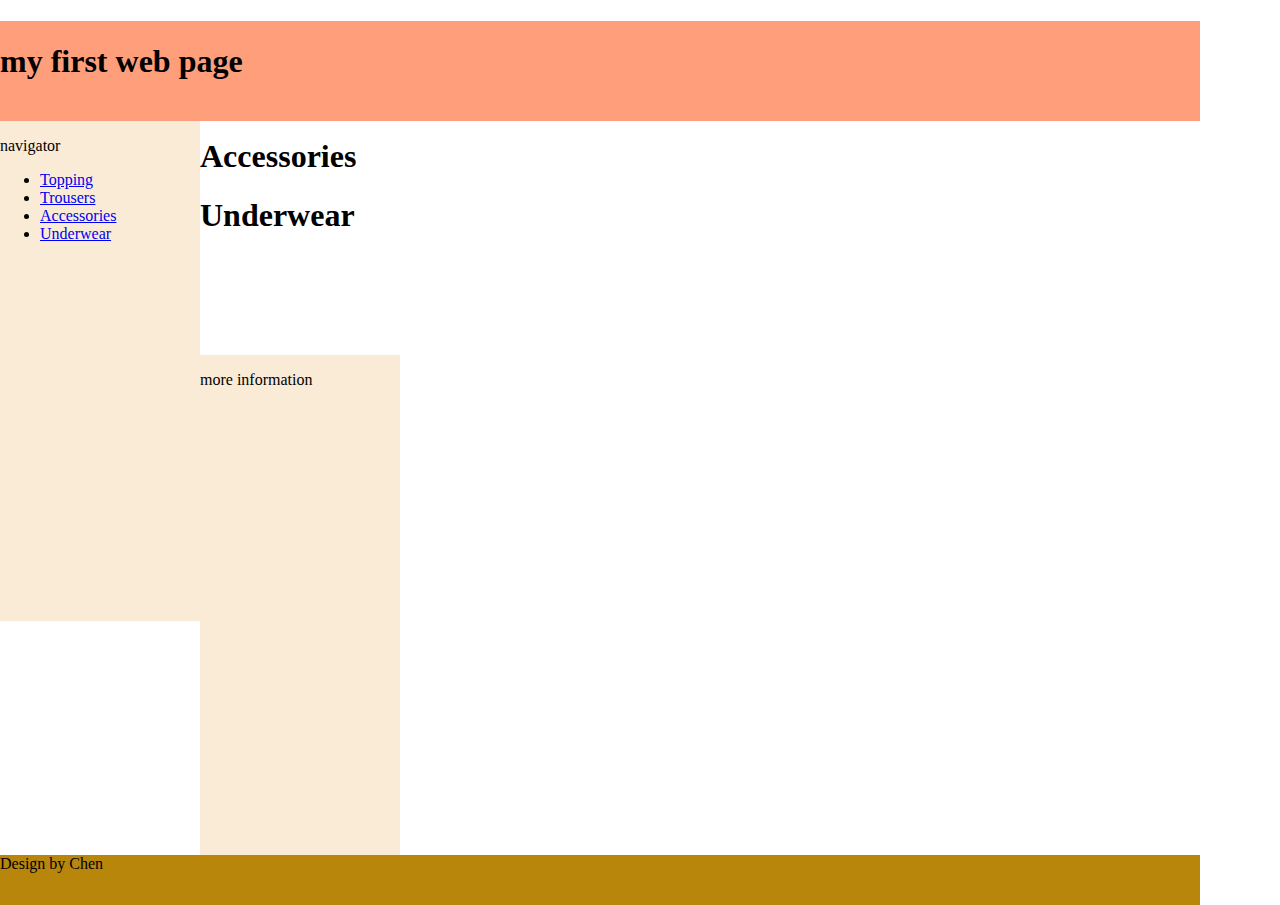
==== index.html @ 8ddc3457 "initial commit" ====
<!--This is an html 5 document-->
<!DOCTYPE html>
<html>
    <head>
        <title>my first website page</title>
        <!-- put your css and js here -->
        <link rel="stylesheet" type="text/css" href="css/main.css">
    </head>
    <body>
        <div id = "wrapper"></div>
        <div id="banner">
            <h1>my first web page</h1>
        </div>
        <div id="nav">
            <p>navigator</p>
            <ul>
                <li><a href="#topping">Topping</a></li>
                <li><a href="#trousers">Trousers</a></li>
                <li><a href="#accessories">Accessories</a></li>
                <li><a href="#underwear">Underwear</a></li>
                <!-- ctrl+/ -->
            </ul>
        </div>
        <div id=“content”>
            <section id="topping"><h1>Topping</h1></section>
            <section id="trousers"><h1>Trousers</h1></section>
            <section id="accessories"><h1>Accessories</h1></section>
            <section id="underwear"><h1>Underwear</h1></section>
        </div>
        <div id="info">
            <p>more information</p>
        </div>
        <div id="footer">
            <p>Design by Chen</p>
        </div>
    </body>
</html>
---- css/main.css ----
body{
    margin: 0px;
    padding: 0px;
}
#nav,#content,#info{margin-top: 100px;}

.container{
    padding: 10px;
}

#banner {
    width: 1200px;
    height: 100px;
    background-color: rgb(255, 158, 122);
    clear:both;
    position: fixed;
    }
#nav {
    width:200px;
    background-color:antiquewhite;
    height: 500px;
    float: left;
    }
#content {
    width: 800px;
    height: 800px;
    background-color: azure;
    float:left;
    }
#info {
    width: 200px;
    background-color:antiquewhite;
    height: 500px;
    float:left;
    }
#footer {
    width: 1200px;
    height: 50px;
    background-color:darkgoldenrod;
    clear:both
    }

#wrapper {
    width: 1200px;
    margin: 0 auto;
}
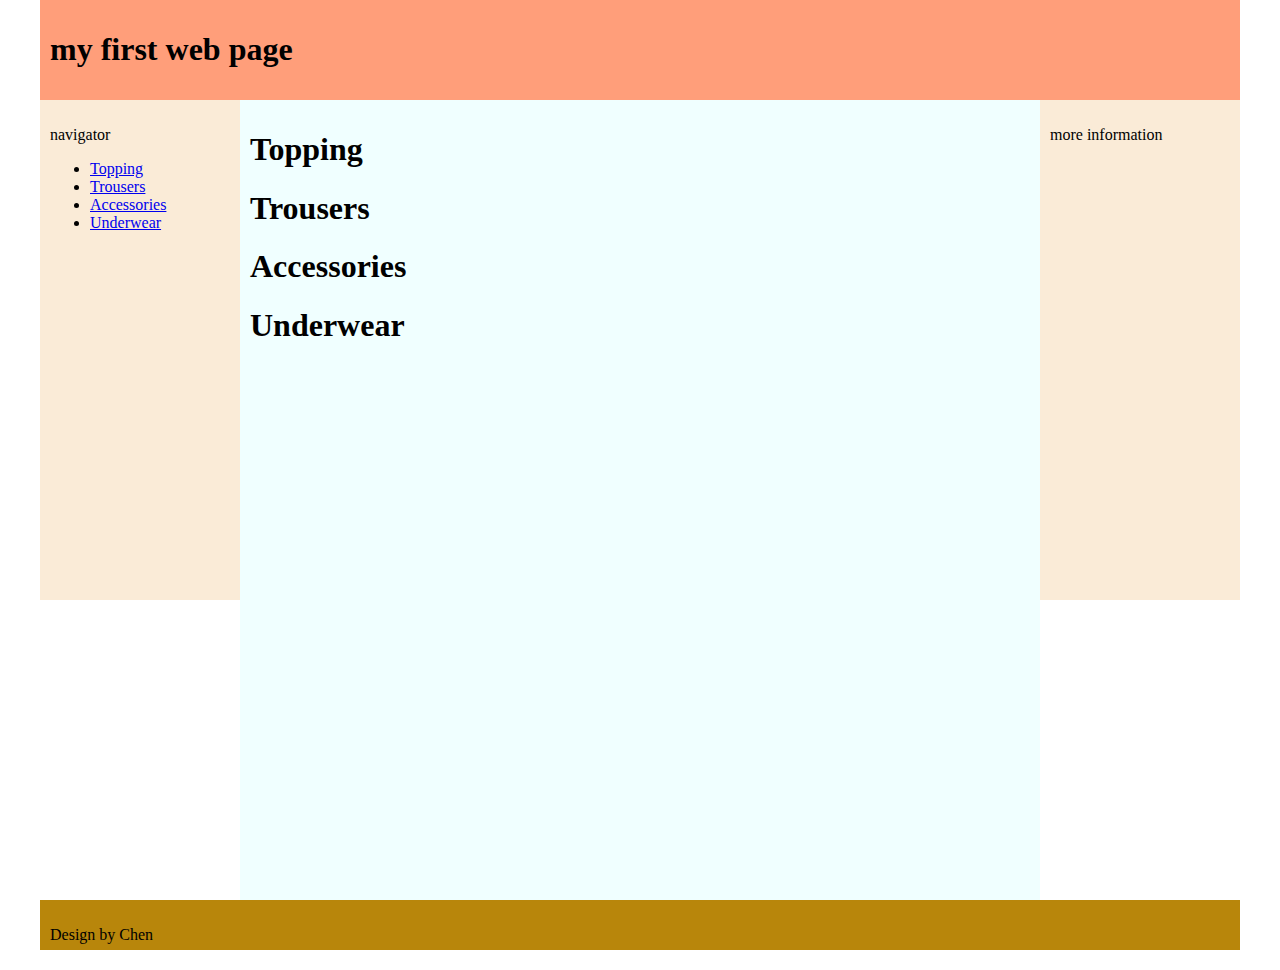
==== commit a4f4b18c: "0919" ====
--- a/index.html
+++ b/index.html
@@ -7,31 +7,42 @@
         <link rel="stylesheet" type="text/css" href="css/main.css">
     </head>
     <body>
-        <div id = "wrapper"></div>
+        <div id ="wrapper">
         <div id="banner">
-            <h1>my first web page</h1>
+            <div class="container">
+                <h1>my first web page</h1>
+            </div>
         </div>
         <div id="nav">
-            <p>navigator</p>
-            <ul>
-                <li><a href="#topping">Topping</a></li>
-                <li><a href="#trousers">Trousers</a></li>
-                <li><a href="#accessories">Accessories</a></li>
-                <li><a href="#underwear">Underwear</a></li>
-                <!-- ctrl+/ -->
-            </ul>
+            <div class="container">
+                <p>navigator</p>
+                <ul>
+                    <li><a href="#topping">Topping</a></li>
+                    <li><a href="#trousers">Trousers</a></li>
+                    <li><a href="#accessories">Accessories</a></li>
+                    <li><a href="#underwear">Underwear</a></li>
+                    <!-- ctrl+/ -->
+                </ul>
+            </div>
         </div>
-        <div id=“content”>
-            <section id="topping"><h1>Topping</h1></section>
-            <section id="trousers"><h1>Trousers</h1></section>
-            <section id="accessories"><h1>Accessories</h1></section>
-            <section id="underwear"><h1>Underwear</h1></section>
+        <div id="content">
+            <div class="container">
+                <section id="topping"><h1>Topping</h1></section>
+                <section id="trousers"><h1>Trousers</h1></section>
+                <section id="accessories"><h1>Accessories</h1></section>
+                <section id="underwear"><h1>Underwear</h1></section>
+            </div>
         </div>
         <div id="info">
-            <p>more information</p>
+            <div class="container">
+                <p>more information</p>
+            </div>
         </div>
         <div id="footer">
-            <p>Design by Chen</p>
+            <div class="container">
+                <p>Design by Chen</p>
+            </div>
+        </div>
         </div>
     </body>
 </html>